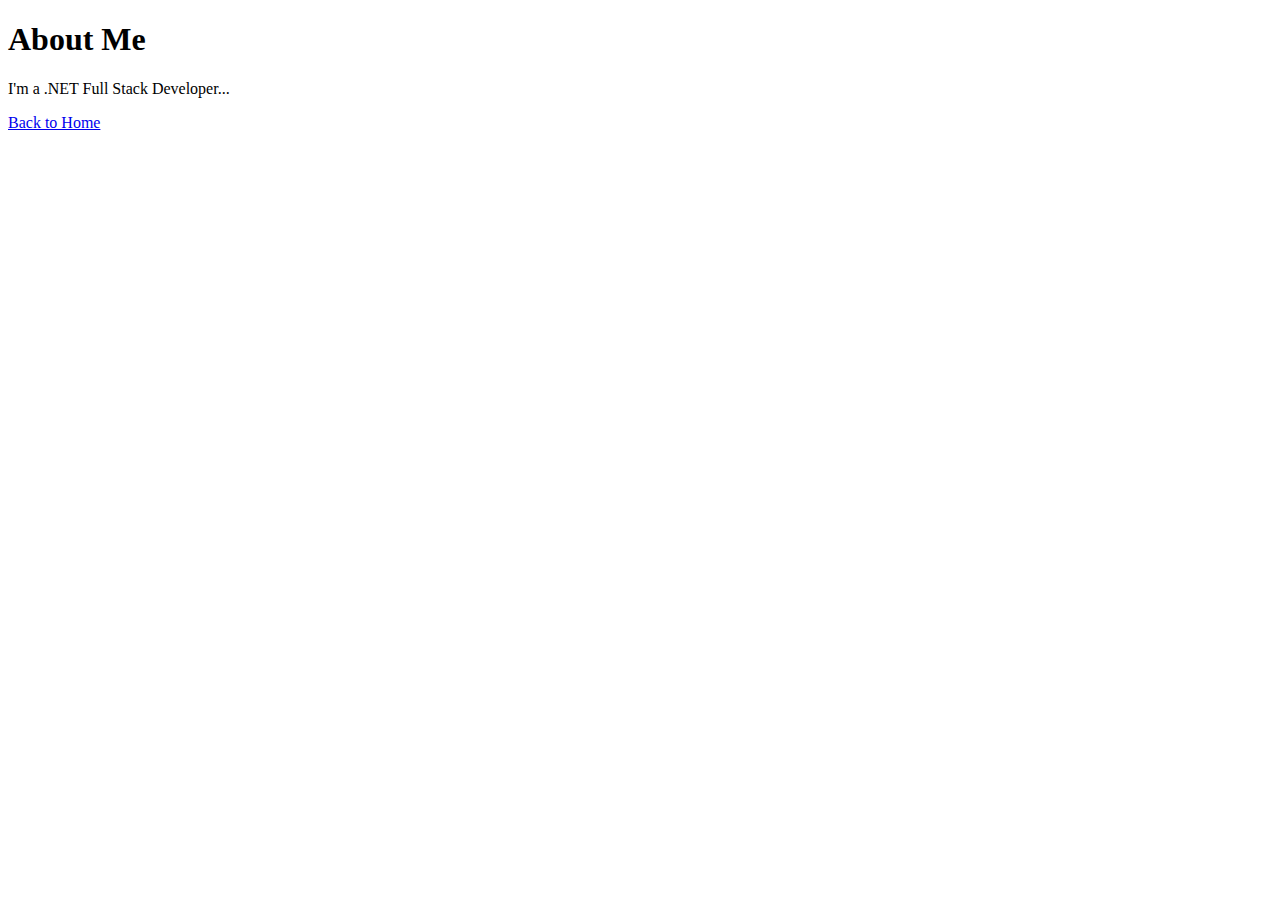
==== about.html @ a3730e30 "Create about.html" ====
<!DOCTYPE html>
<html lang="en">
<head>
  <meta charset="UTF-8">
  <meta name="viewport" content="width=device-width, initial-scale=1.0">
  <title>Na peru ae ra, Charan!</title>
</head>
<body>
  <h1>About Me</h1>
  <p>I'm a .NET Full Stack Developer...</p>
  <a href="index.html">Back to Home</a>
</body>
</html>
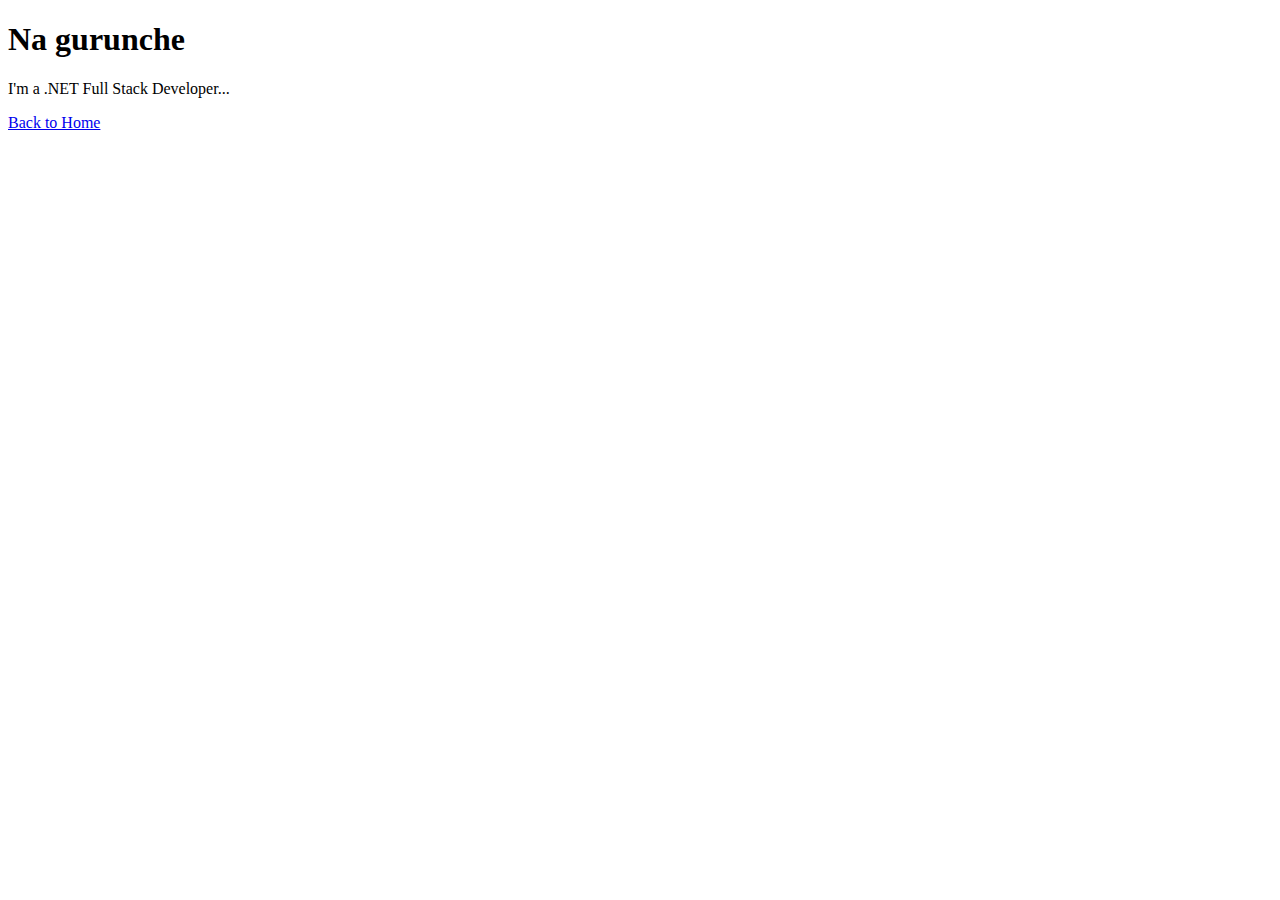
==== commit 828643cd: "Update about.html" ====
--- a/about.html
+++ b/about.html
@@ -6,7 +6,7 @@
   <title>Na peru ae ra, Charan!</title>
 </head>
 <body>
-  <h1>About Me</h1>
+  <h1>Na gurunche</h1>
   <p>I'm a .NET Full Stack Developer...</p>
   <a href="index.html">Back to Home</a>
 </body>
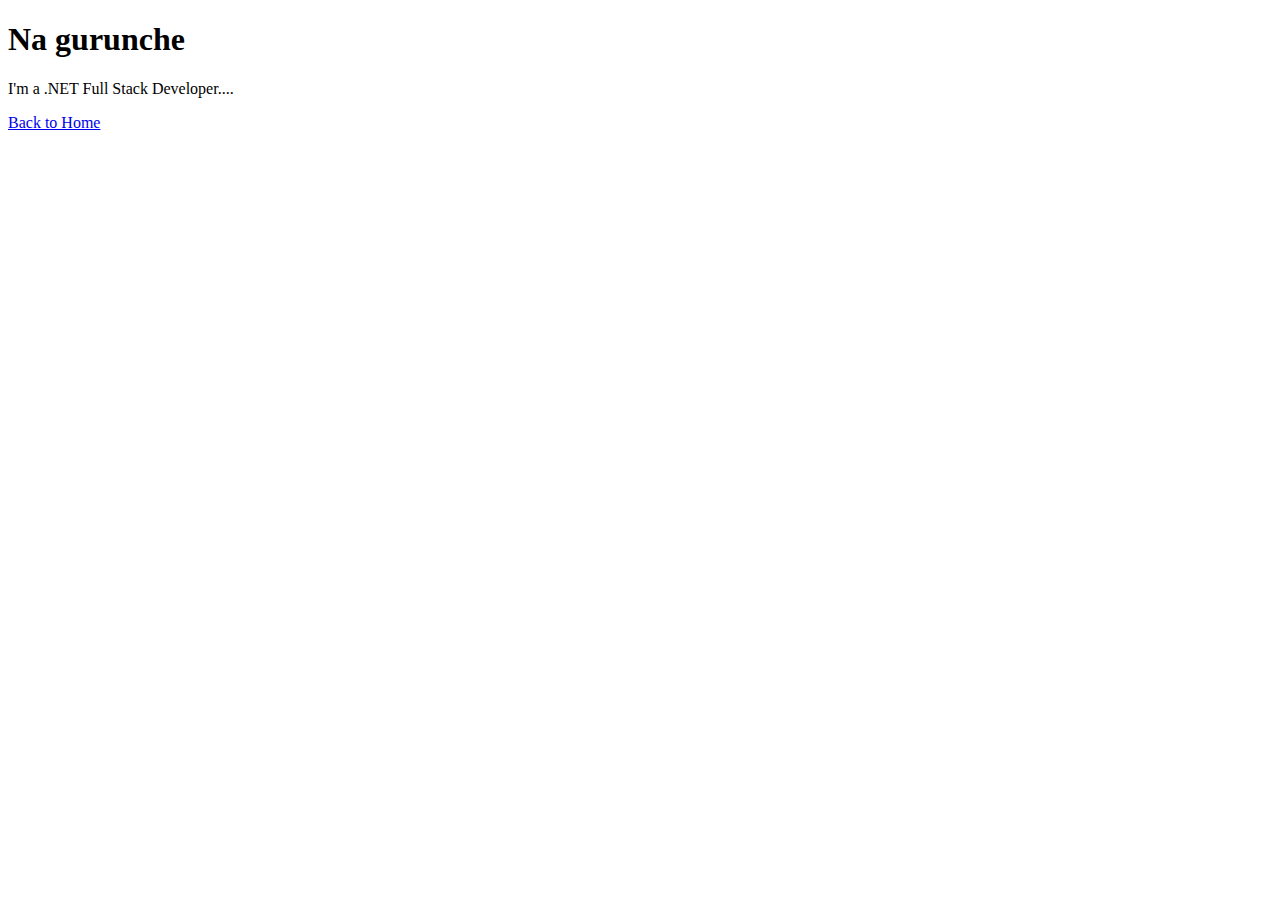
==== commit c7f90276: "Update about.html" ====
--- a/about.html
+++ b/about.html
@@ -7,7 +7,7 @@
 </head>
 <body>
   <h1>Na gurunche</h1>
-  <p>I'm a .NET Full Stack Developer...</p>
+  <p>I'm a .NET Full Stack Developer....</p>
   <a href="index.html">Back to Home</a>
 </body>
 </html>
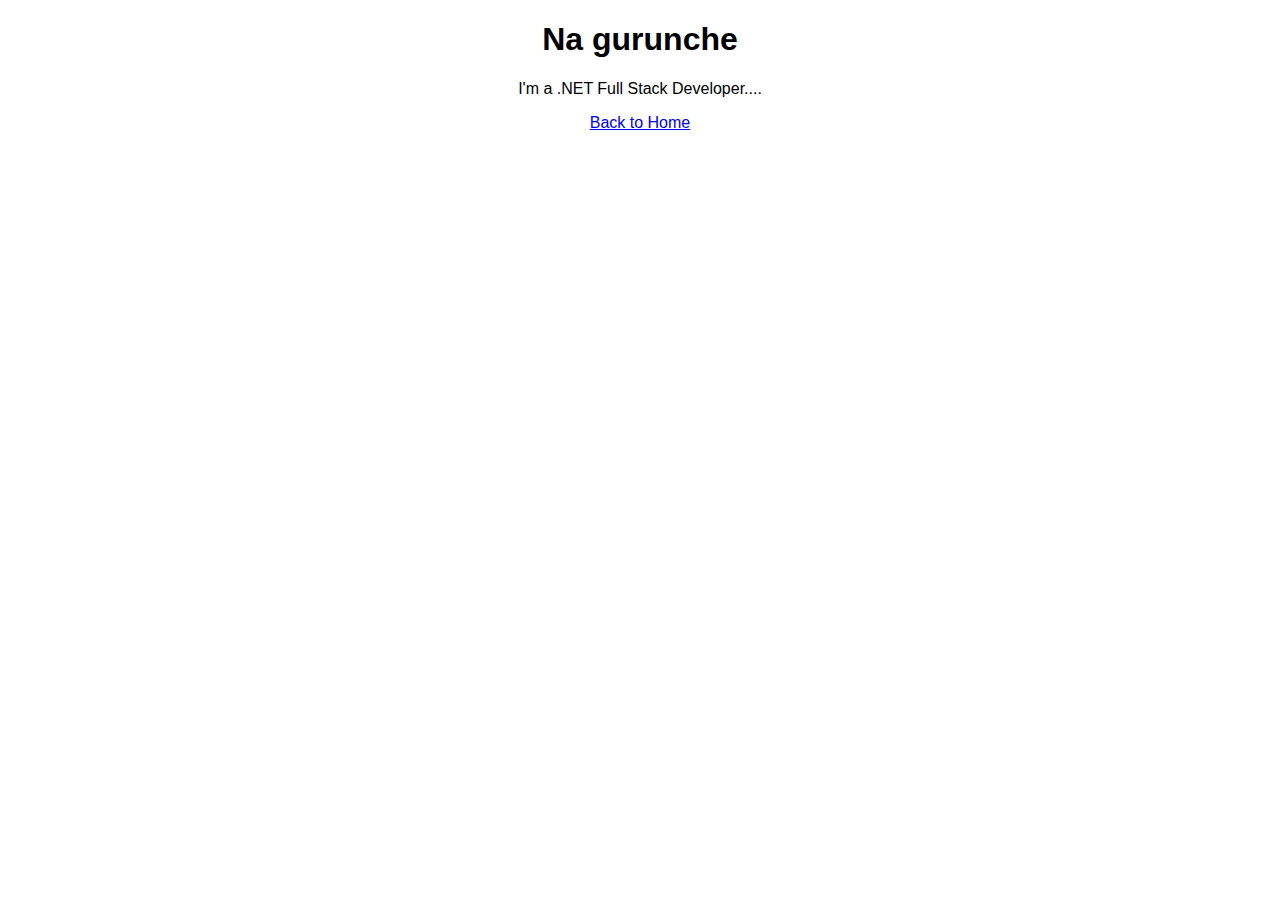
==== commit 3e40ae1c: "Update about.html" ====
--- a/about.html
+++ b/about.html
@@ -4,6 +4,7 @@
   <meta charset="UTF-8">
   <meta name="viewport" content="width=device-width, initial-scale=1.0">
   <title>Na peru ae ra, Charan!</title>
+  <link rel="stylesheet" href="css/style.css">
 </head>
 <body>
   <h1>Na gurunche</h1>
--- a/css/style.css
+++ b/css/style.css
@@ -0,0 +1,31 @@
+body {
+    font-family: Arial, sans-serif;
+    text-align: center;
+    margin: 0;
+    padding: 0;
+}
+header {
+    background: #333;
+    color: white;
+    padding: 20px;
+}
+nav ul {
+    list-style: none;
+    padding: 0;
+}
+nav ul li {
+    display: inline;
+    margin: 0 15px;
+}
+nav ul li a {
+    color: white;
+    text-decoration: none;
+}
+footer {
+    background: #333;
+    color: white;
+    padding: 10px;
+    position: absolute;
+    bottom: 0;
+    width: 100%;
+}
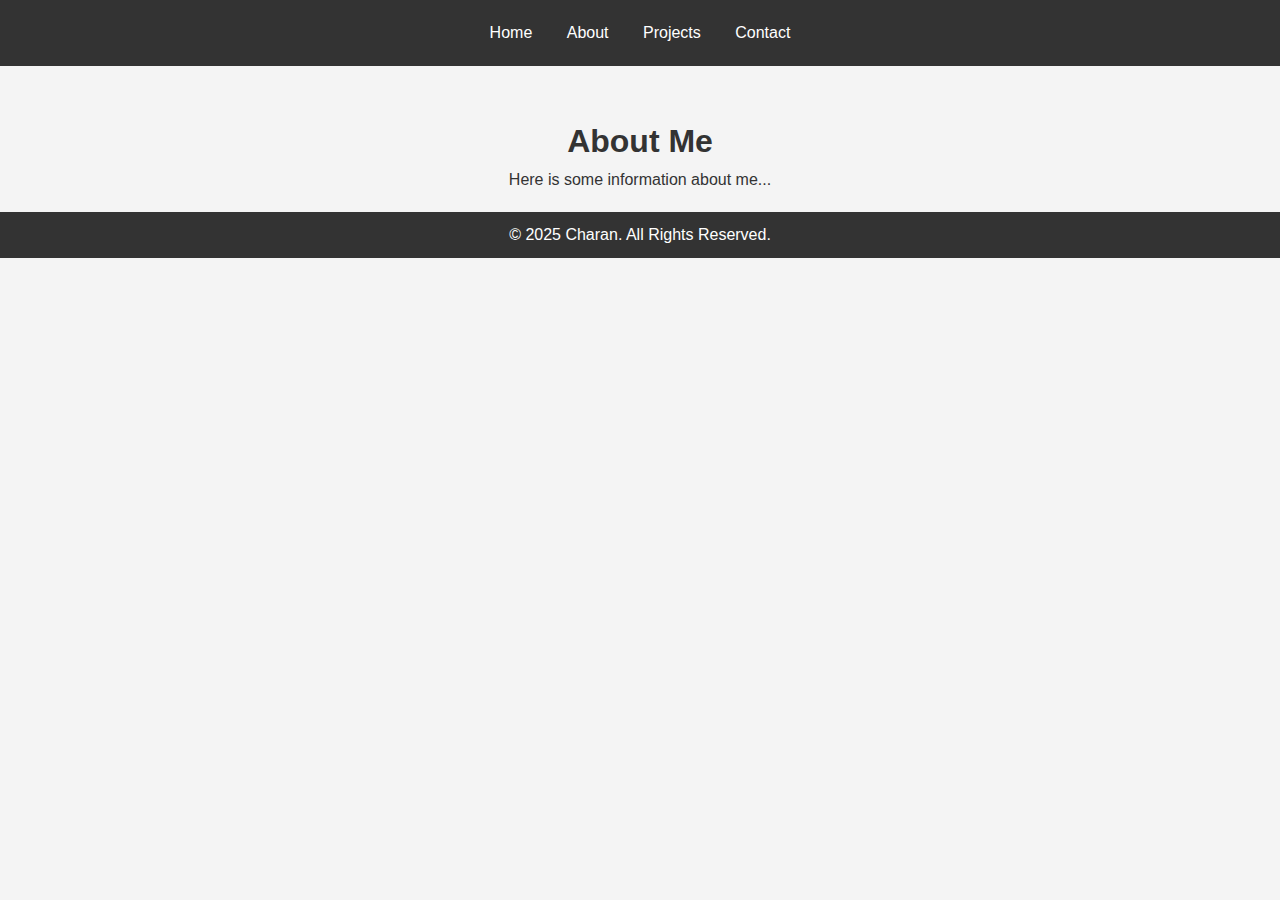
==== commit 0fe922d1: "Update about.html" ====
--- a/about.html
+++ b/about.html
@@ -1,14 +1,28 @@
 <!DOCTYPE html>
 <html lang="en">
 <head>
-  <meta charset="UTF-8">
-  <meta name="viewport" content="width=device-width, initial-scale=1.0">
-  <title>Na peru ae ra, Charan!</title>
-  <link rel="stylesheet" href="css/style.css">
+    <meta charset="UTF-8">
+    <meta name="viewport" content="width=device-width, initial-scale=1.0">
+    <title>About - Charan</title>
+    <link rel="stylesheet" href="css/style.css">
 </head>
-<body>
-  <h1>Na gurunche</h1>
-  <p>I'm a .NET Full Stack Developer....</p>
-  <a href="index.html">Back to Home</a>
+<body class="about-page">
+    <header>
+        <nav>
+            <ul>
+                <li><a href="index.html">Home</a></li>
+                <li><a href="about.html">About</a></li>
+                <li><a href="projects.html">Projects</a></li>
+                <li><a href="contact.html">Contact</a></li>
+            </ul>
+        </nav>
+    </header>
+    
+    <h1>About Me</h1>
+    <p>Here is some information about me...</p>
+
+    <footer>
+        <p>© 2025 Charan. All Rights Reserved.</p>
+    </footer>
 </body>
 </html>
--- a/css/style.css
+++ b/css/style.css
@@ -1,31 +1,58 @@
+/* Reset some default styles */
+* {
+    margin: 0;
+    padding: 0;
+    box-sizing: border-box;
+}
+
 body {
     font-family: Arial, sans-serif;
-    text-align: center;
-    margin: 0;
-    padding: 0;
+    line-height: 1.6;
+    background-color: #f4f4f4;
+    color: #333;
+    text-align: center; /* Ensure text is centered */
 }
+
+/* Styling the header */
 header {
-    background: #333;
+    background-color: #333;
     color: white;
-    padding: 20px;
+    padding: 10px 0;
 }
-nav ul {
-    list-style: none;
-    padding: 0;
+
+header nav ul {
+    list-style-type: none;
+    margin: 10px 0;
 }
-nav ul li {
+
+header nav ul li {
     display: inline;
     margin: 0 15px;
 }
-nav ul li a {
+
+header nav ul li a {
     color: white;
     text-decoration: none;
 }
+
+header nav ul li a:hover {
+    text-decoration: underline;
+}
+
+/* Styling h1 */
+h1 {
+    color: #333;
+    text-align: center; /* Center h1 */
+    margin-top: 50px; /* Add top margin for space */
+}
+
+/* Footer Styles */
 footer {
-    background: #333;
+    background-color: #333;
     color: white;
-    padding: 10px;
-    position: absolute;
-    bottom: 0;
-    width: 100%;
+    text-align: center;
+    padding: 10px 0;
+    margin-top: 20px;
 }
+
+/* Add more page-specific styles if needed */
